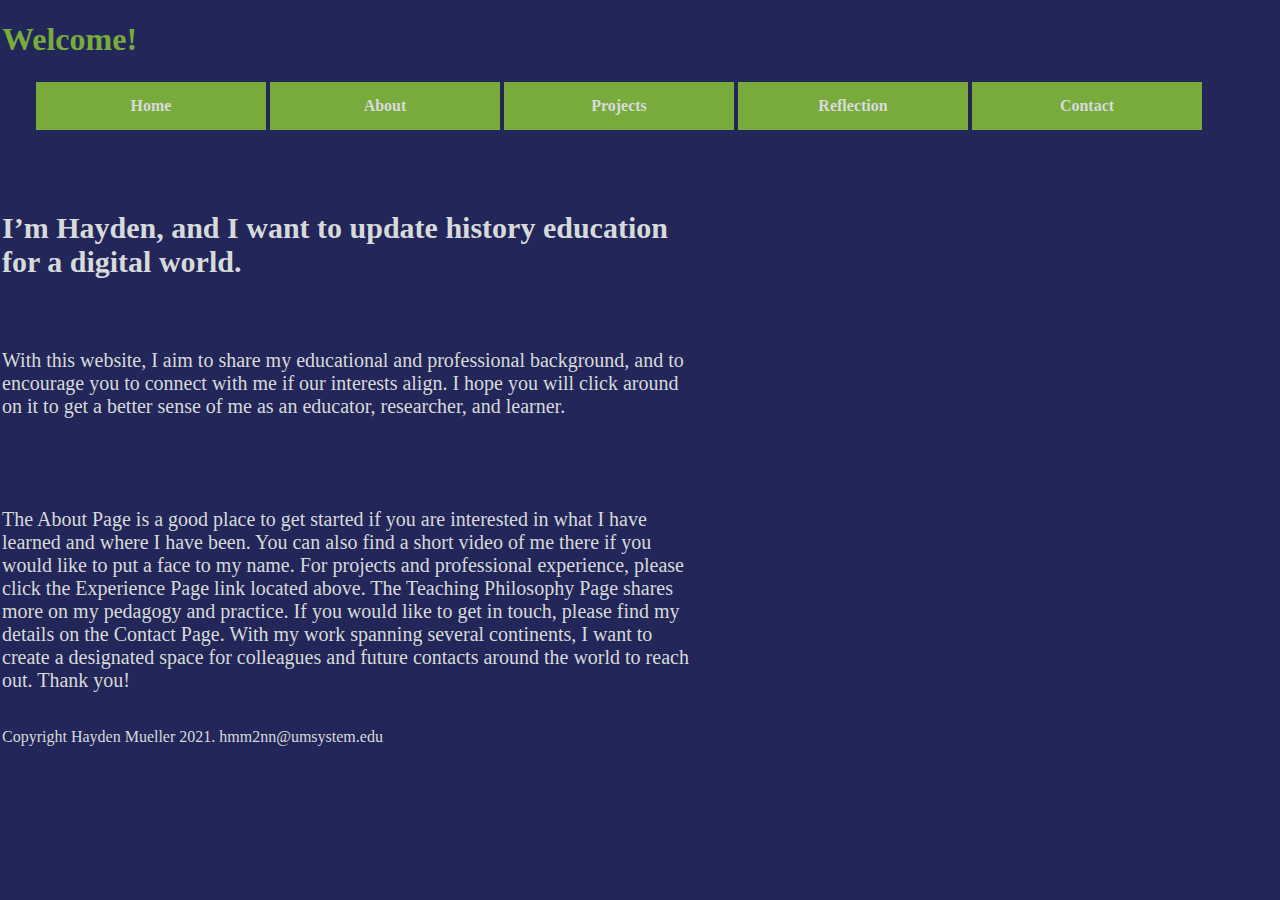
==== islt_7310/index.html @ e7bff849 "Add files via upload" ====
<!DOCTYPE html>
<html lang="en-US">
<!-- Title: Home Page
Use: Introduces users to site
Author: Hayden Mueller
Developed: 9/26/2021
Tested: 9/26/2021; Validated using https://validator.w3.org/nu/#textarea 
CSS validated using https://jigsaw.w3.org/css-validator/.
-->
<head>
               <meta charset="utf-8">
               <meta name="viewport" content="width-device-width, initial-scale=1.0">
               <title>Home Page</title>
               <link rel="stylesheet" href="style.css">
               <link rel="stylesheet" href="nav.css"> 
</head>
<body>
    <header>    
        <h1 class="heading">Welcome!</h1> 
    </header>
        <!-- (A) MENU WRAPPER -->
        <nav id="hamnav">
            <!-- (B) THE HAMBURGER -->
            <label for="hamburger">&#9776;</label>
            <input type="checkbox" id="hamburger"/>      
            <!-- (C) MENU ITEMS -->
            <div class="dropdown" id="hamitems">
                <ul> 
                    <li><a href=index.html>Home</a></li>
                    <li><a href=about.html>About</a></li>
                    <li><a href=project.html>Projects</a>
                        <ul>
                            <li><a href=#Link1>Link 1</a></li>
                            <li><a href=#Link2>Link 2</a></li>
                            <li><a href=#Link3>Link 3</a></li>
                        </ul>
                    </li>
                    <li><a href=reflection.html>Reflection</a></li>
                    <li><a href=#contact.html>Contact</a></li>
                </ul>
            </div>
        </nav>
        <br>
        <br>
        <br>
    <main>
        <h2 class="subheading">I’m Hayden, and I want to update history education for a digital world.</h2>
        <br>
        <p>With this website, I aim to share my educational and professional background, and to encourage you to connect with me if our interests align. I hope you will click around on it to get a better sense of me as an educator, researcher, and learner. </p> 
        <p>The About Page is a good place to get started if you are interested in what I have learned and where I have been. You can also find a short video of me there if you would like to put a face to my name. For projects and professional experience, please click the Experience Page link located above. The Teaching Philosophy Page shares more on my pedagogy and practice. If you would like to get in touch, please find my details on the Contact Page. With my work spanning several continents, I want to create a designated space for colleagues and future contacts around the world to reach out. Thank you!</p>
    </main>
    <footer>
        <p>Copyright Hayden Mueller 2021. hmm2nn@umsystem.edu</p>
    </footer>
</body>
</html>
---- islt_7310/style.css ----
.paragraph::first-letter {font-size: 150%;}
.subparagraph {text-indent: 2em;
                margin: 0;
            padding: 0;}
h3 {margin: 0;
    padding: 0;}
body {
    border: none;
    margin: 2px;
}
.heading {color: #78ab3b;}
main {
    display: grid;
    grid-template: 20px / 700px;
    grid-gap: 50px 20px;
    font-size: 20px;
}

@media screen and (max-width:600px){
    main {
        display: grid;
        grid-template: auto / auto;
        grid-gap: 5px 10px;
        font-size: 3.5vw; }
}


@media screen and (max-width:800px){
    main{
        display: grid; 
        grid-template: auto / auto;
        grid-gap: 15px 20px;}
}
---- islt_7310/nav.css ----
*{
    background-color: #222659;
    color: #d7dada;
}

/* [ON BIG SCREENS] */
/* (A) WRAPPER */
#hamnav {
    width: 100%;
    /* Optional */
    position: sticky;
    top: 0;
  }
  
  /* (B) HORIZONTAL MENU ITEMS */
  nav ul {
    list-style-type: none;
    margin: 0;
    padding-left: 2em;
    display:inline-flex;
}
nav>ul li {
    position: relative;
    text-align: center;
    font-weight: bold;
    color: #D7DADA;
    float: left;
}
nav a {
    text-decoration: none;
    display: inline-block;
    background-color: #78AB3B;
    padding: 15px 15px 15px 15px;
    width: 200px; 
    margin: 2px;
}

nav ul>li ul{
    position: absolute;
    top: 100%;
    display: none;
}
nav ul ul li {
    float:none;
}

#hamitems ul li:hover>ul{
    display: block;
    flex-wrap: wrap;
    padding: 0;
    margin: 0;
}
  #hamitems { display: flex; }
  #hamitems a {
    flex-grow: 1;
    flex-basis: 0;
    padding: 15px;
    color: #D7DADA;
    text-decoration: none;
    font-weight: bold;
    text-align: center;
  }
  
  /* (C) HIDE HAMBURGER */
  #hamnav label, #hamburger { display: none; }
  
  /* [ON SMALL SCREENS] */
  @media screen and (max-width: 768px){
    /* (A) BREAK INTO VERTICAL MENU */
    #hamitems a {
      box-sizing: border-box;
      display: block;
      width: 100%;
      padding: 15px;
    }

    nav ul {
        display: block;
    }

    /* (B) SHOW HAMBURGER ICON */
    #hamnav label {
      display: inline-block;
      color: #D7DADA;
      background: #78AB3B;
      font-weight: bold;
      font-size: 1.8em;
      padding: 10px;
    }
  
    /* (C) TOGGLE SHOW/HIDE MENU */
    #hamitems { display: none; }
    #hamnav input:checked ~ #hamitems { display: block; }
  }
footer{
    position: relative;
    bottom: 0;
    width: 100%;
    height: 0px;
}
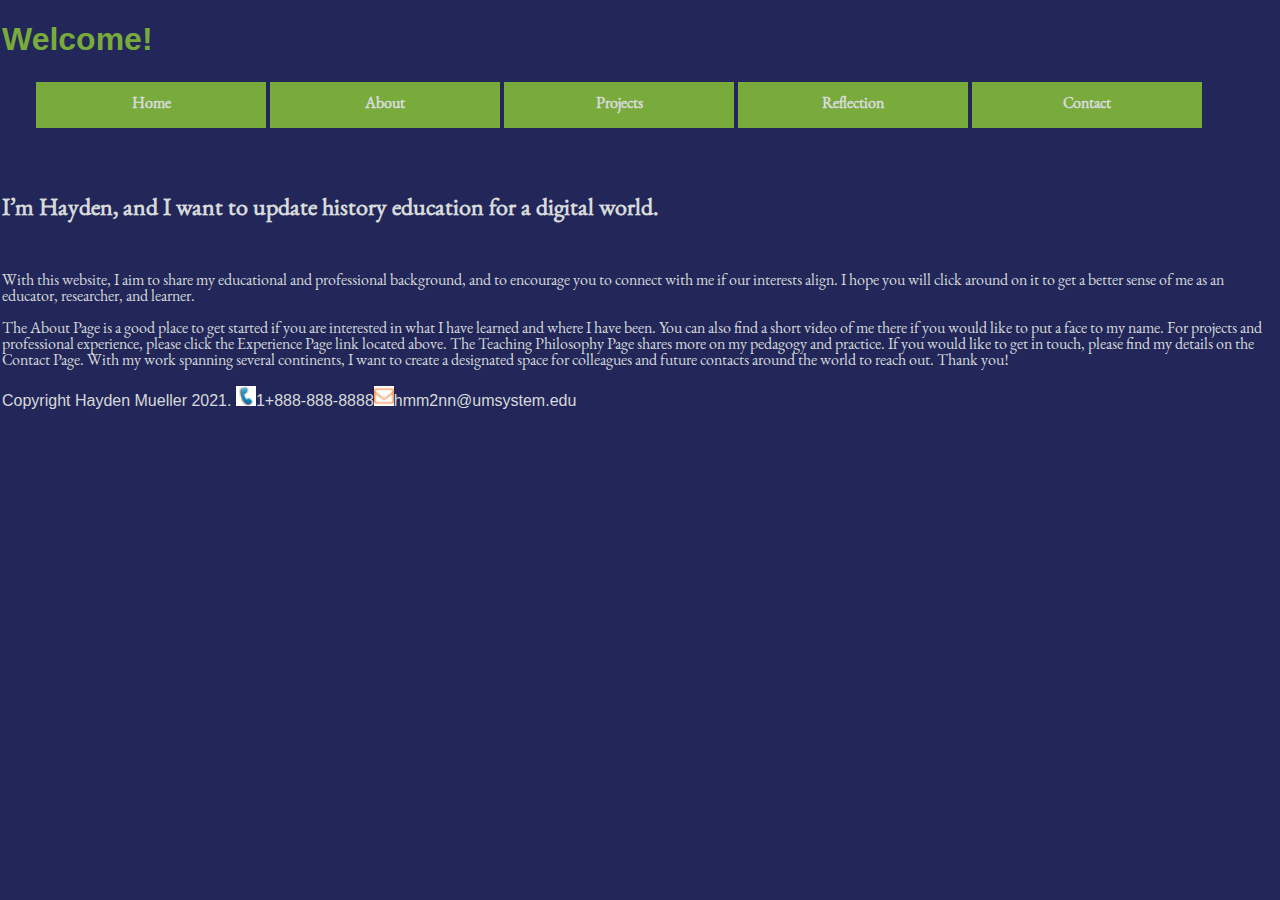
==== commit 1cbf49cd: "Add files via upload" ====
--- a/islt_7310/index.html
+++ b/islt_7310/index.html
@@ -13,6 +13,7 @@
                <title>Home Page</title>
                <link rel="stylesheet" href="style.css">
                <link rel="stylesheet" href="nav.css"> 
+               <link rel="shortcut icon" type="image/ico" href="image/favicon.ico">
 </head>
 <body>
     <header>    
@@ -50,7 +51,7 @@
         <p>The About Page is a good place to get started if you are interested in what I have learned and where I have been. You can also find a short video of me there if you would like to put a face to my name. For projects and professional experience, please click the Experience Page link located above. The Teaching Philosophy Page shares more on my pedagogy and practice. If you would like to get in touch, please find my details on the Contact Page. With my work spanning several continents, I want to create a designated space for colleagues and future contacts around the world to reach out. Thank you!</p>
     </main>
     <footer>
-        <p>Copyright Hayden Mueller 2021. hmm2nn@umsystem.edu</p>
+        <p>Copyright Hayden Mueller 2021. <img id="phone" src="image/phone.ico" alt="phone" width="20" height="20">1+888-888-8888<img id="email" src="image/email.ico" alt="email" width="20" height="20">hmm2nn@umsystem.edu</p>
     </footer>
 </body>
 </html>--- a/islt_7310/style.css
+++ b/islt_7310/style.css
@@ -1,33 +1,104 @@
+@font-face { 
+    font-family: Helvetica; /*this is where we give our font a name so we can use it!*/
+    
+    src: url("Helvetica Neue Medium Extended.otf"); /*remember this is how we link to files in CSS!*/
+
+    font-family: Garamond;
+
+    src: url("EBGaramond12-Regular.otf");
+    }
 .paragraph::first-letter {font-size: 150%;}
 .subparagraph {text-indent: 2em;
                 margin: 0;
             padding: 0;}
-h3 {margin: 0;
-    padding: 0;}
 body {
     border: none;
     margin: 2px;
+    font-family: Garamond;
 }
-.heading {color: #78ab3b;}
-main {
+.heading {color: #78ab3b;
+    font-family: Helvetica;
+}
+.about-heading{
+    padding-left: 50%;
+    padding-right: 50%;
+    padding-top:0;
+    padding-bottom:0;
+}
+.grid-container {
     display: grid;
-    grid-template: 20px / 700px;
-    grid-gap: 50px 20px;
+    grid-template-columns: 1fr;
+    grid-auto-rows: minmax(10px, 200px);
     font-size: 20px;
 }
+.grid-container-1 {
+    width: 200px;
+    height: 200px;
+    padding-left: 45%;
+    padding-right: 50%;
+}
+.grid-container-2 {
+    padding-top: 10px;
+}
+
+footer{
+    position: relative;
+    width: 100%;
+    height: 5px;
+    font-family: Helvetica;
+    background-image: url(image/background.jpg);
+    background-size: cover;
+}
+
 
 @media screen and (max-width:600px){
-    main {
+    .grid-container {
         display: grid;
-        grid-template: auto / auto;
-        grid-gap: 5px 10px;
+        grid-template-columns: 1fr;
         font-size: 3.5vw; }
+    .grid-container-1 {
+        width: 200px;
+        height: 200px;
+        padding-left: 100px;
+        padding-right: 100px;
+        }
 }
 
 
 @media screen and (max-width:800px){
-    main{
+    .grid-container{
         display: grid; 
-        grid-template: auto / auto;
-        grid-gap: 15px 20px;}
+        grid-template-columns: 1fr;
+    }
+    .grid-container-1 {
+        width: 200px;
+        height: 200px;
+        padding-left: 100px;
+        padding-right: 100px;
+    }
+}
+
+/*print style sheet*/
+
+@media print {
+    *{
+        background: transparent !important;
+        color: #000 !important;
+        box-shadow: none !important;
+        text-shadow: none !important;
+    }
+    #hamnav{
+        display:none;
+    }
+    iframe{
+        display:none;
+    }
+    .heading{
+        margin-bottom:0;
+        border:none;
+        text-align:center;
+    }
+    @page{
+        margin:1in;
+    }
 }--- a/islt_7310/nav.css
+++ b/islt_7310/nav.css
@@ -92,9 +92,3 @@
     #hamitems { display: none; }
     #hamnav input:checked ~ #hamitems { display: block; }
   }
-footer{
-    position: relative;
-    bottom: 0;
-    width: 100%;
-    height: 0px;
-}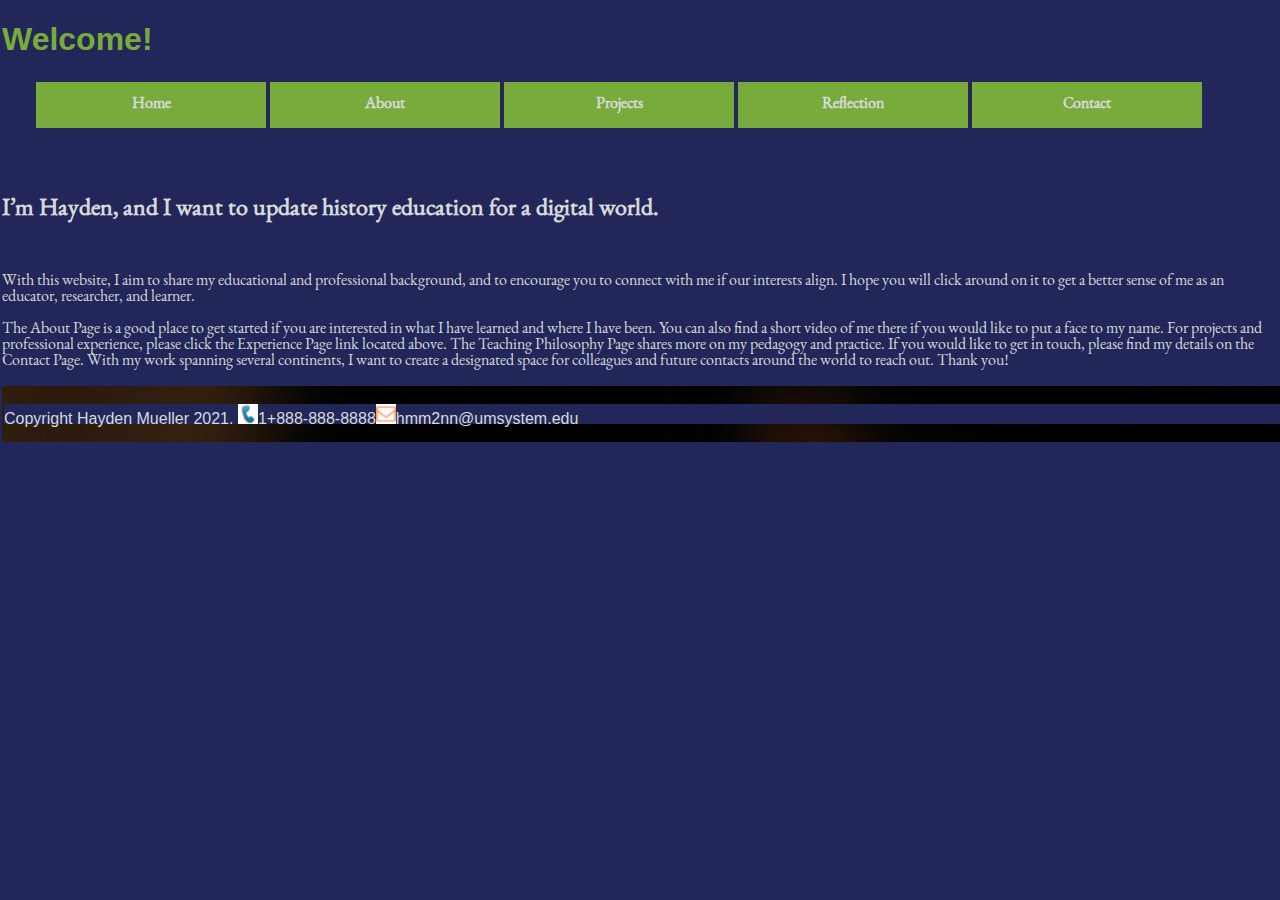
==== commit 6e6e320c: "Add files via upload" ====
--- a/islt_7310/index.html
+++ b/islt_7310/index.html
@@ -13,7 +13,7 @@
                <title>Home Page</title>
                <link rel="stylesheet" href="style.css">
                <link rel="stylesheet" href="nav.css"> 
-               <link rel="shortcut icon" type="image/ico" href="image/favicon.ico">
+               <link rel="shortcut icon" type="image/ico" href="images/favicon.ico">
 </head>
 <body>
     <header>    
@@ -51,7 +51,7 @@
         <p>The About Page is a good place to get started if you are interested in what I have learned and where I have been. You can also find a short video of me there if you would like to put a face to my name. For projects and professional experience, please click the Experience Page link located above. The Teaching Philosophy Page shares more on my pedagogy and practice. If you would like to get in touch, please find my details on the Contact Page. With my work spanning several continents, I want to create a designated space for colleagues and future contacts around the world to reach out. Thank you!</p>
     </main>
     <footer>
-        <p>Copyright Hayden Mueller 2021. <img id="phone" src="image/phone.ico" alt="phone" width="20" height="20">1+888-888-8888<img id="email" src="image/email.ico" alt="email" width="20" height="20">hmm2nn@umsystem.edu</p>
+        <p>Copyright Hayden Mueller 2021. <img id="phone" src="images/phone.ico" alt="phone" width="20" height="20">1+888-888-8888<img id="email" src="images/email.ico" alt="email" width="20" height="20">hmm2nn@umsystem.edu</p>
     </footer>
 </body>
 </html>--- a/islt_7310/style.css
+++ b/islt_7310/style.css
@@ -40,17 +40,33 @@
 .grid-container-2 {
     padding-top: 10px;
 }
-
+.grid-container-3 {
+    width: 100%;
+    height: 400%;
+}
 footer{
     position: relative;
     width: 100%;
-    height: 5px;
+    line-height: 0px;
     font-family: Helvetica;
-    background-image: url(image/background.jpg);
+    padding: 2px;
+    background-image: url("images/background.jpg");
     background-size: cover;
 }
-
-
+#phone {
+    transition: transform .2s; /*animation */
+    margin: 0 auto;
+}
+#phone:hover {
+transform: scale(1.5);
+}
+#email {
+    transition: transform .2s; /*animation */
+    margin: 0 auto;
+}
+#email:hover {
+transform: scale(1.5);
+}
 @media screen and (max-width:600px){
     .grid-container {
         display: grid;
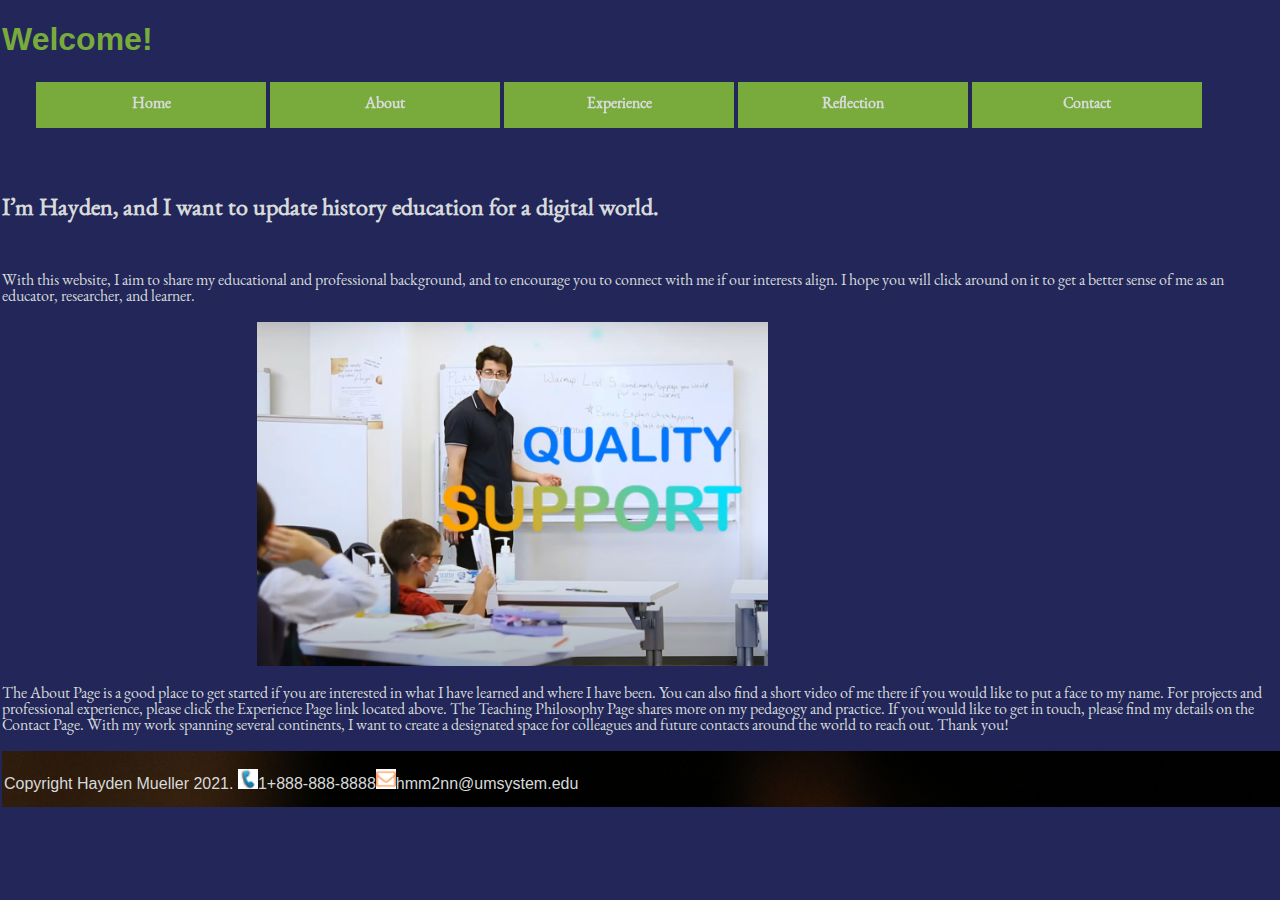
==== commit 9bbaf0cb: "Add files via upload" ====
--- a/islt_7310/index.html
+++ b/islt_7310/index.html
@@ -3,8 +3,8 @@
 <!-- Title: Home Page
 Use: Introduces users to site
 Author: Hayden Mueller
-Developed: 9/26/2021
-Tested: 9/26/2021; Validated using https://validator.w3.org/nu/#textarea 
+Developed: 10/3/2021
+Tested: 10/3/2021; Validated using https://validator.w3.org/nu/#textarea 
 CSS validated using https://jigsaw.w3.org/css-validator/.
 -->
 <head>
@@ -29,11 +29,11 @@
                 <ul> 
                     <li><a href=index.html>Home</a></li>
                     <li><a href=about.html>About</a></li>
-                    <li><a href=project.html>Projects</a>
+                    <li><a href=project.html>Experience</a>
                         <ul>
-                            <li><a href=#Link1>Link 1</a></li>
-                            <li><a href=#Link2>Link 2</a></li>
-                            <li><a href=#Link3>Link 3</a></li>
+                            <li><a href="project.html#Tokyo-Academics">Tokyo Academics</a></li>
+                            <li><a href="project.html#Spark">Spark Student Research</a></li>
+                            <li><a href="project.html#Women-Without-Borders">Women without Borders</a></li>
                         </ul>
                     </li>
                     <li><a href=reflection.html>Reflection</a></li>
@@ -48,6 +48,7 @@
         <h2 class="subheading">I’m Hayden, and I want to update history education for a digital world.</h2>
         <br>
         <p>With this website, I aim to share my educational and professional background, and to encourage you to connect with me if our interests align. I hope you will click around on it to get a better sense of me as an educator, researcher, and learner. </p> 
+        <p><img id="lesson" src="images/lesson.png"></p>
         <p>The About Page is a good place to get started if you are interested in what I have learned and where I have been. You can also find a short video of me there if you would like to put a face to my name. For projects and professional experience, please click the Experience Page link located above. The Teaching Philosophy Page shares more on my pedagogy and practice. If you would like to get in touch, please find my details on the Contact Page. With my work spanning several continents, I want to create a designated space for colleagues and future contacts around the world to reach out. Thank you!</p>
     </main>
     <footer>
--- a/islt_7310/style.css
+++ b/islt_7310/style.css
@@ -15,6 +15,11 @@
     border: none;
     margin: 2px;
     font-family: Garamond;
+}
+#lesson{
+    width:40%;
+    height:40%;
+    padding-left:20%;
 }
 .heading {color: #78ab3b;
     font-family: Helvetica;
@@ -38,7 +43,7 @@
     padding-right: 50%;
 }
 .grid-container-2 {
-    padding-top: 10px;
+    padding-top: 20px;
 }
 .grid-container-3 {
     width: 100%;
@@ -67,6 +72,21 @@
 #email:hover {
 transform: scale(1.5);
 }
+#Tokyo-Academics {
+    width:30%;
+    height:30%;
+    padding-left:35%;
+}
+#Spark {
+    width:20%;
+    height:20%;
+    padding-left:35%;
+}
+#Women-Without-Borders {
+    width:20%;
+    height:20%;
+    padding-left:35%;
+}
 @media screen and (max-width:600px){
     .grid-container {
         display: grid;
@@ -78,6 +98,20 @@
         padding-left: 100px;
         padding-right: 100px;
         }
+    #Tokyo-Academics {
+        width:70%;
+        height:70%;
+        padding-left:20%;
+    }
+    #Spark{
+        width:40%;
+        height:30%;
+    }
+    #Women-Without-Borders {
+        width:30%;
+        height:30%;
+        padding-left:35%;
+    }
 }
 
 
--- a/islt_7310/nav.css
+++ b/islt_7310/nav.css
@@ -1,4 +1,4 @@
-*{
+body{
     background-color: #222659;
     color: #d7dada;
 }
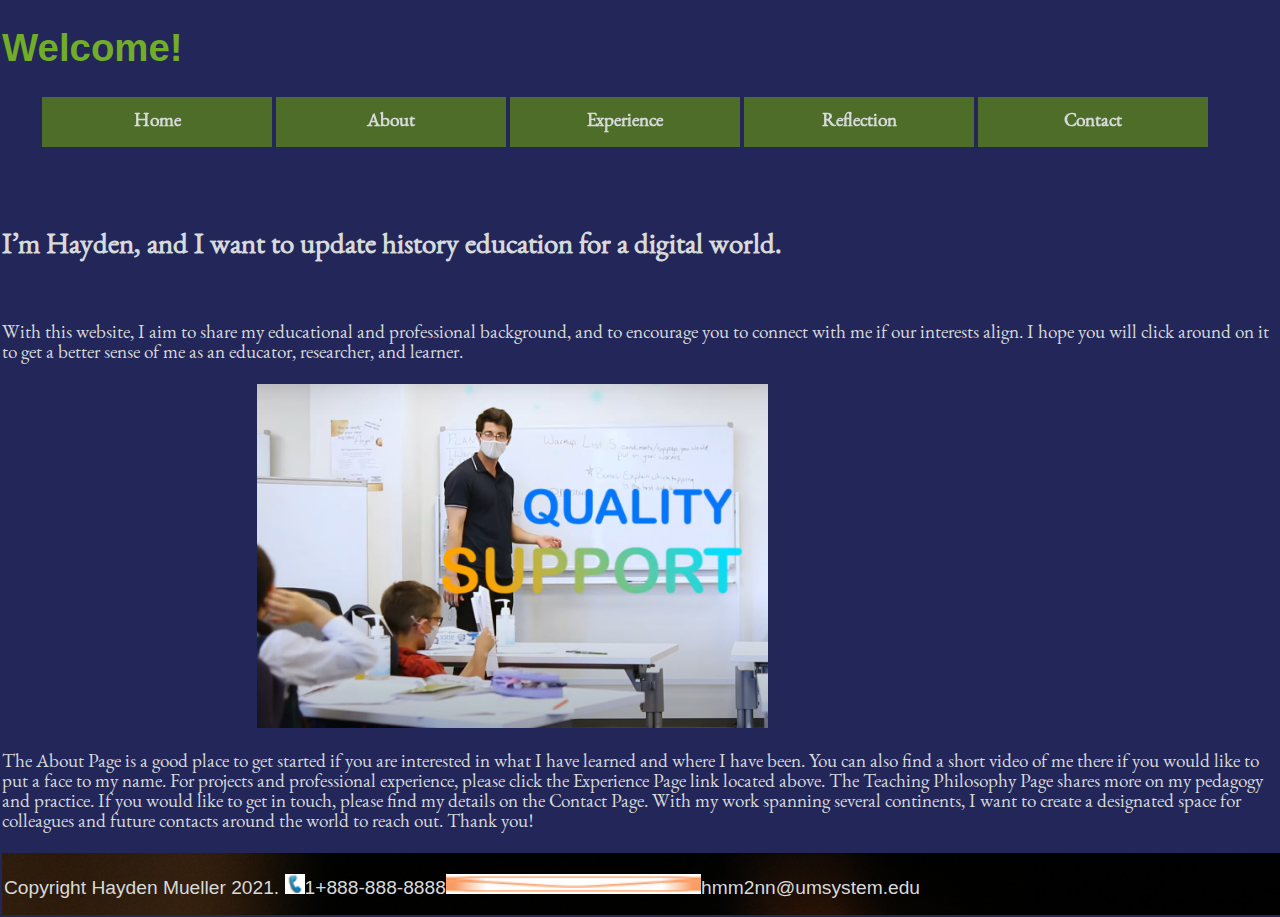
==== commit 355016ae: "Add files via upload" ====
--- a/islt_7310/index.html
+++ b/islt_7310/index.html
@@ -3,8 +3,8 @@
 <!-- Title: Home Page
 Use: Introduces users to site
 Author: Hayden Mueller
-Developed: 10/3/2021
-Tested: 10/3/2021; Validated using https://validator.w3.org/nu/#textarea 
+Developed: 10/10/2021
+Tested: 10/10/2021; Validated using https://validator.w3.org/nu/#textarea 
 CSS validated using https://jigsaw.w3.org/css-validator/.
 -->
 <head>
@@ -37,7 +37,7 @@
                         </ul>
                     </li>
                     <li><a href=reflection.html>Reflection</a></li>
-                    <li><a href=#contact.html>Contact</a></li>
+                    <li><a href=contact.html>Contact</a></li>
                 </ul>
             </div>
         </nav>
@@ -48,7 +48,7 @@
         <h2 class="subheading">I’m Hayden, and I want to update history education for a digital world.</h2>
         <br>
         <p>With this website, I aim to share my educational and professional background, and to encourage you to connect with me if our interests align. I hope you will click around on it to get a better sense of me as an educator, researcher, and learner. </p> 
-        <p><img id="lesson" src="images/lesson.png"></p>
+        <p><img id="lesson" src="images/lesson.png" alt="picture of Hayden teaching a lesson"></p>
         <p>The About Page is a good place to get started if you are interested in what I have learned and where I have been. You can also find a short video of me there if you would like to put a face to my name. For projects and professional experience, please click the Experience Page link located above. The Teaching Philosophy Page shares more on my pedagogy and practice. If you would like to get in touch, please find my details on the Contact Page. With my work spanning several continents, I want to create a designated space for colleagues and future contacts around the world to reach out. Thank you!</p>
     </main>
     <footer>
--- a/islt_7310/style.css
+++ b/islt_7310/style.css
@@ -15,13 +15,14 @@
     border: none;
     margin: 2px;
     font-family: Garamond;
+    font-size:1.5vw;
 }
 #lesson{
     width:40%;
     height:40%;
     padding-left:20%;
 }
-.heading {color: #78ab3b;
+.heading {color: #71ad27;
     font-family: Helvetica;
 }
 .about-heading{
@@ -48,6 +49,25 @@
 .grid-container-3 {
     width: 100%;
     height: 400%;
+}
+table{
+    width:50%;
+}
+table>caption{
+    font-size:150%;
+}
+table>thead>tr>th{
+    font-size:125%;
+}
+table, tr, th, td {
+    border:2px solid #4e6d29;
+    border-collapse:collapse;
+}
+tr:nth-child(odd) {
+    background-color: #4e6d29;
+}
+tr>th{
+    background-color: #222659;
 }
 footer{
     position: relative;
@@ -87,7 +107,16 @@
     height:20%;
     padding-left:35%;
 }
+#fname, #lname, #email{
+    width:20%;
+}
+#message{
+    width:30%;
+}
 @media screen and (max-width:600px){
+    body{
+        font-size:3.5vw;
+    }
     .grid-container {
         display: grid;
         grid-template-columns: 1fr;
@@ -112,10 +141,22 @@
         height:30%;
         padding-left:35%;
     }
+    table{
+        width:90%;
+    }
+    #fname, #lname, #email{
+        width:40%;
+    }
+    #message{
+        width:60%;
+    }
 }
 
 
 @media screen and (max-width:800px){
+    body{
+        font-size:3.5vw;
+    }
     .grid-container{
         display: grid; 
         grid-template-columns: 1fr;
@@ -125,6 +166,15 @@
         height: 200px;
         padding-left: 100px;
         padding-right: 100px;
+    }
+    table{
+        width:80%;
+    }
+    #fname, #lname, #email{
+        width:30%;
+    }
+    #message{
+        width:50%;
     }
 }
 
--- a/islt_7310/nav.css
+++ b/islt_7310/nav.css
@@ -29,7 +29,7 @@
 nav a {
     text-decoration: none;
     display: inline-block;
-    background-color: #78AB3B;
+    background-color:#4e6d29;
     padding: 15px 15px 15px 15px;
     width: 200px; 
     margin: 2px;
@@ -82,7 +82,7 @@
     #hamnav label {
       display: inline-block;
       color: #D7DADA;
-      background: #78AB3B;
+      background: #4e6d29;
       font-weight: bold;
       font-size: 1.8em;
       padding: 10px;
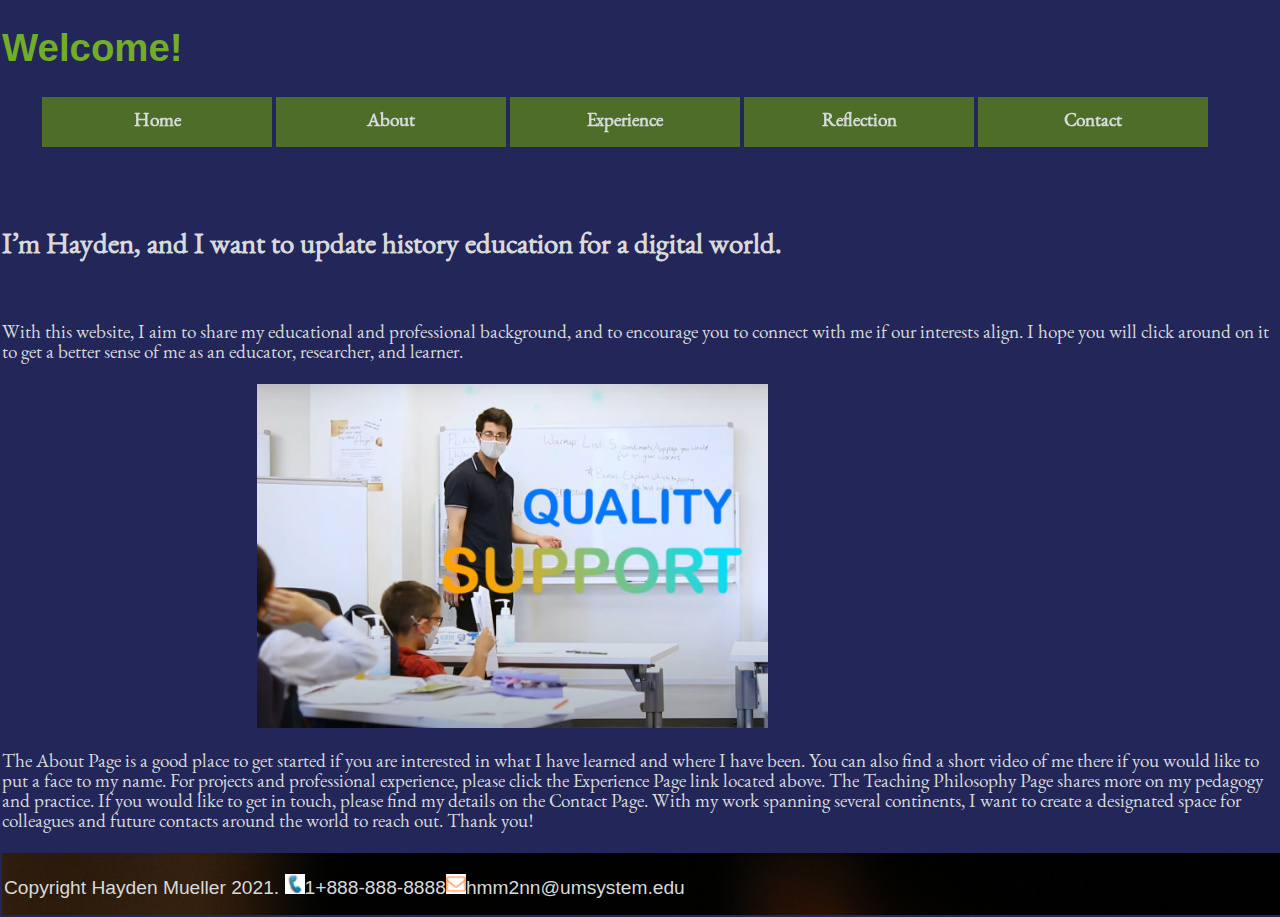
==== commit a65a78c2: "Add files via upload" ====
--- a/islt_7310/index.html
+++ b/islt_7310/index.html
@@ -52,7 +52,7 @@
         <p>The About Page is a good place to get started if you are interested in what I have learned and where I have been. You can also find a short video of me there if you would like to put a face to my name. For projects and professional experience, please click the Experience Page link located above. The Teaching Philosophy Page shares more on my pedagogy and practice. If you would like to get in touch, please find my details on the Contact Page. With my work spanning several continents, I want to create a designated space for colleagues and future contacts around the world to reach out. Thank you!</p>
     </main>
     <footer>
-        <p>Copyright Hayden Mueller 2021. <img id="phone" src="images/phone.ico" alt="phone" width="20" height="20">1+888-888-8888<img id="email" src="images/email.ico" alt="email" width="20" height="20">hmm2nn@umsystem.edu</p>
+        <p>Copyright Hayden Mueller 2021. <img id="phone" src="images/phone.ico" alt="phone" width="20" height="20">1+888-888-8888<img id="mail" src="images/email.ico" alt="email" width="20" height="20">hmm2nn@umsystem.edu</p>
     </footer>
 </body>
 </html>--- a/islt_7310/style.css
+++ b/islt_7310/style.css
@@ -37,6 +37,11 @@
     grid-auto-rows: minmax(10px, 200px);
     font-size: 20px;
 }
+#resume{
+    padding-left:50%;
+    padding-right:50%;
+    color:#d7dada;
+}
 .grid-container-1 {
     width: 200px;
     height: 200px;
@@ -85,11 +90,11 @@
 #phone:hover {
 transform: scale(1.5);
 }
-#email {
+#mail {
     transition: transform .2s; /*animation */
     margin: 0 auto;
 }
-#email:hover {
+#mail:hover {
 transform: scale(1.5);
 }
 #Tokyo-Academics {
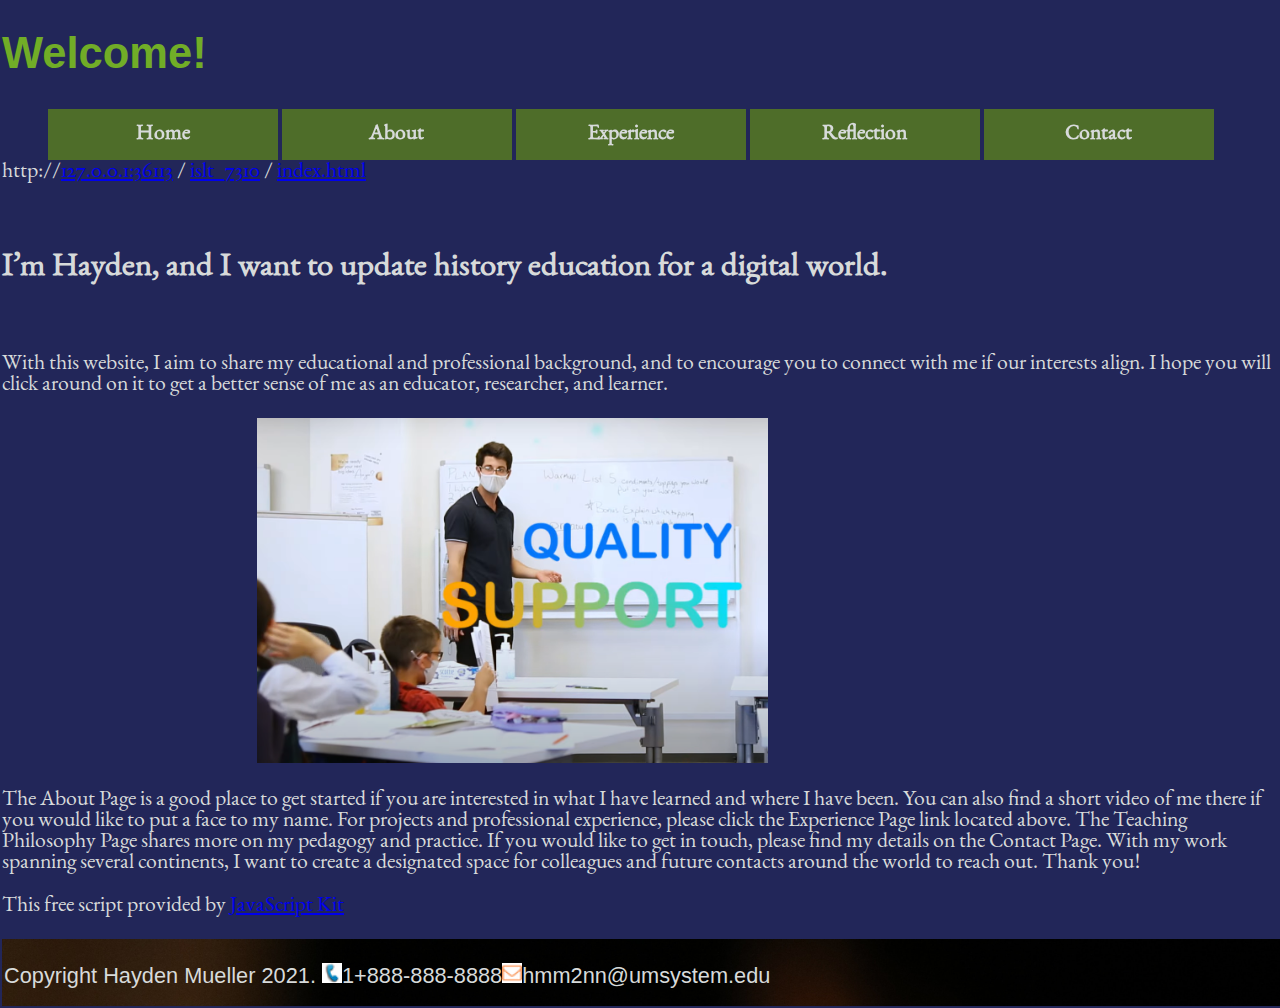
==== commit 4ce87bb7: "Add files via upload" ====
--- a/islt_7310/index.html
+++ b/islt_7310/index.html
@@ -3,8 +3,8 @@
 <!-- Title: Home Page
 Use: Introduces users to site
 Author: Hayden Mueller
-Developed: 10/10/2021
-Tested: 10/10/2021; Validated using https://validator.w3.org/nu/#textarea 
+Developed: 10/14/2021
+Tested: 10/14/2021; Validated using https://validator.w3.org/nu/#textarea 
 CSS validated using https://jigsaw.w3.org/css-validator/.
 -->
 <head>
@@ -41,6 +41,25 @@
                 </ul>
             </div>
         </nav>
+        <script>
+            <!--
+            
+            //Bread crumb script - Kevin Lynn Brown
+            //Duplicate directory names bug fix by JavaScriptKit.com
+            //Visit JavaScript Kit (http://javascriptkit.com) for script
+            
+            var path = "";
+            var href = document.location.href;
+            var s = href.split("/");
+            for (var i=2;i<(s.length-1);i++) {
+            path+="<A HREF=\""+href.substring(0,href.indexOf("/"+s[i])+s[i].length+1)+"/\">"+s[i]+"</A> / ";
+            }
+            i=s.length-1;
+            path+="<A HREF=\""+href.substring(0,href.indexOf(s[i])+s[i].length)+"\">"+s[i]+"</A>";
+            var url = window.location.protocol + "//" + path;
+            document.writeln(url);
+            //-->
+            </script>
         <br>
         <br>
         <br>
@@ -50,9 +69,11 @@
         <p>With this website, I aim to share my educational and professional background, and to encourage you to connect with me if our interests align. I hope you will click around on it to get a better sense of me as an educator, researcher, and learner. </p> 
         <p><img id="lesson" src="images/lesson.png" alt="picture of Hayden teaching a lesson"></p>
         <p>The About Page is a good place to get started if you are interested in what I have learned and where I have been. You can also find a short video of me there if you would like to put a face to my name. For projects and professional experience, please click the Experience Page link located above. The Teaching Philosophy Page shares more on my pedagogy and practice. If you would like to get in touch, please find my details on the Contact Page. With my work spanning several continents, I want to create a designated space for colleagues and future contacts around the world to reach out. Thank you!</p>
+        <p id="script_credit">This free script provided by <a href="http://javascriptkit.com">JavaScript Kit</a></p>
     </main>
     <footer>
         <p>Copyright Hayden Mueller 2021. <img id="phone" src="images/phone.ico" alt="phone" width="20" height="20">1+888-888-8888<img id="mail" src="images/email.ico" alt="email" width="20" height="20">hmm2nn@umsystem.edu</p>
+        <script src="https://www.freevisitorcounters.com/en/home/counter/876883/t/0"></script>
     </footer>
 </body>
 </html>--- a/islt_7310/style.css
+++ b/islt_7310/style.css
@@ -15,7 +15,7 @@
     border: none;
     margin: 2px;
     font-family: Garamond;
-    font-size:1.5vw;
+    font-size:1.7vw;
 }
 #lesson{
     width:40%;
@@ -53,7 +53,7 @@
 }
 .grid-container-3 {
     width: 100%;
-    height: 400%;
+    height: 200%;
 }
 table{
     width:50%;
@@ -132,6 +132,9 @@
         padding-left: 100px;
         padding-right: 100px;
         }
+    .grid-container-3 {
+        width:100%;
+    }
     #Tokyo-Academics {
         width:70%;
         height:70%;
@@ -154,6 +157,9 @@
     }
     #message{
         width:60%;
+    }
+    #script_credit{
+        display:none;
     }
 }
 
@@ -172,6 +178,9 @@
         padding-left: 100px;
         padding-right: 100px;
     }
+    .grid-container-3 {
+        width:80%;
+    }
     table{
         width:80%;
     }
@@ -180,6 +189,9 @@
     }
     #message{
         width:50%;
+    }
+    #script_credit{
+        display:none;
     }
 }
 
--- a/islt_7310/nav.css
+++ b/islt_7310/nav.css
@@ -89,6 +89,11 @@
     }
   
     /* (C) TOGGLE SHOW/HIDE MENU */
+    #hamnav input:checked ~ #hamitems { display: block; }
     #hamitems { display: none; }
-    #hamnav input:checked ~ #hamitems { display: block; }
+    #hamitems ul li:hover>ul{
+      display: none;
+      flex-wrap: wrap;
+      padding: 0;
+      margin: 0;}
   }
